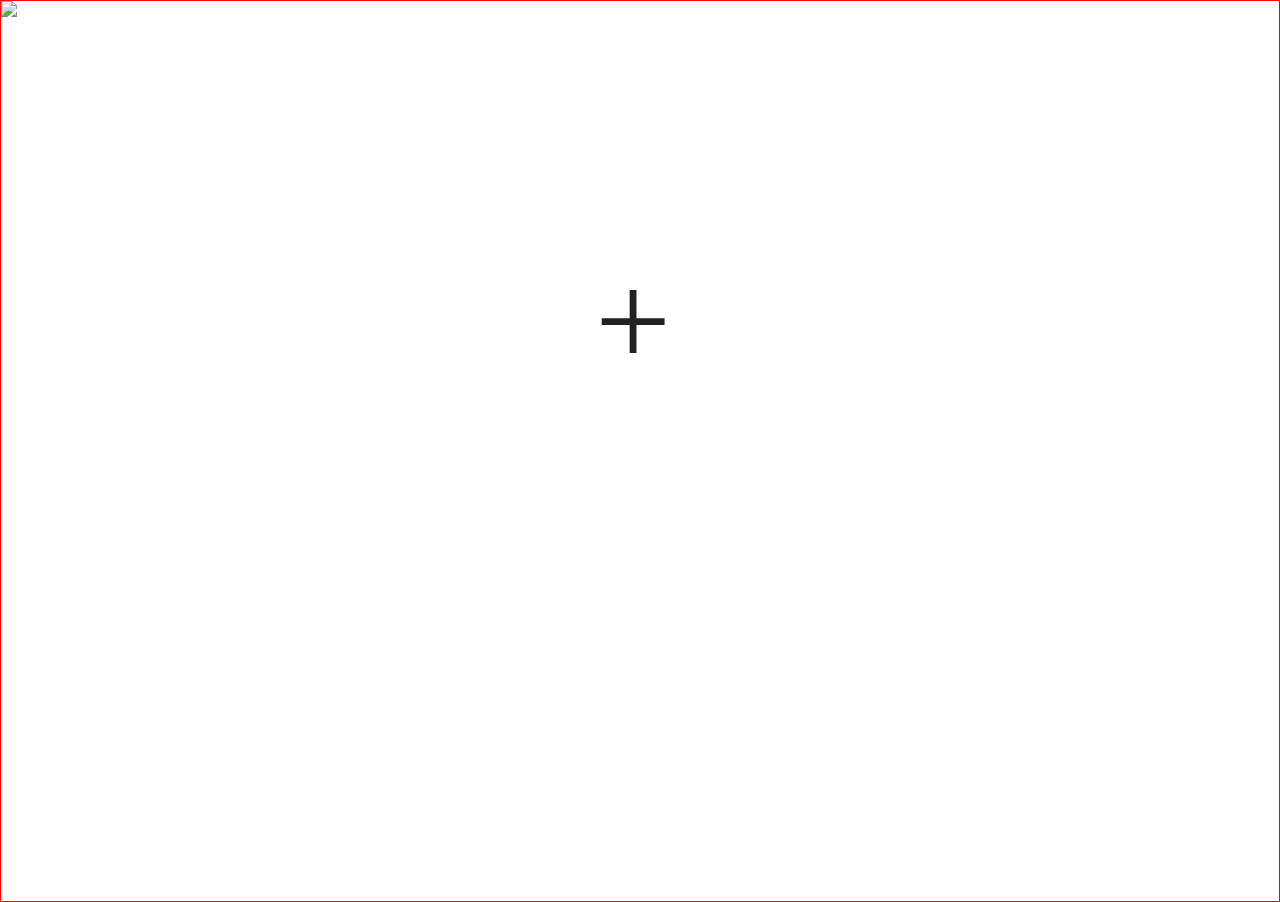
==== versionsolo.html @ 9f04e406 "Solo" ====
<!doctype html>
<html class="no-js" lang="">
    <head>
        <meta charset="utf-8">
        <title>Titre</title>
        <meta name="description" content="">
        <meta name="viewport" content="width=device-width, initial-scale=1">
        <link rel="stylesheet" href="style.css">
        <style>
        p {
            font-family: "Comic Sans", "Courier", sans-serif;
        }
        </style>
    </head>
    <body onload="animation();">
        <section class="ecran ecran1">
			<div class="plancher"></div>
			<div class="personnage"><img src="DOG.png"></div>
		</section>

		<script src="jquery.js"></script>

		<script src="index.js"></script>


    </body>
</html>
---- style.css ----
/* ==============
   Style de base
   ============== */

html {
    color: #222;
    background-color: #eee;
}
body {
  display: flex; /* or inline-flex */
  margin: 0;

}
.ecran {
  background-color: #fff;
  border: 1px solid red;
  flex: 1 0;
  height: 100vh;
  position: relative;
}
.ecran2 {
  border-color: blue;


}
.plus {
	font-size: 15vmin;
	top: 0vh;
	left: calc(50% - 5vmin);

	position: absolute;

}
.personnage {
	width: 100%;
	height: auto;
}
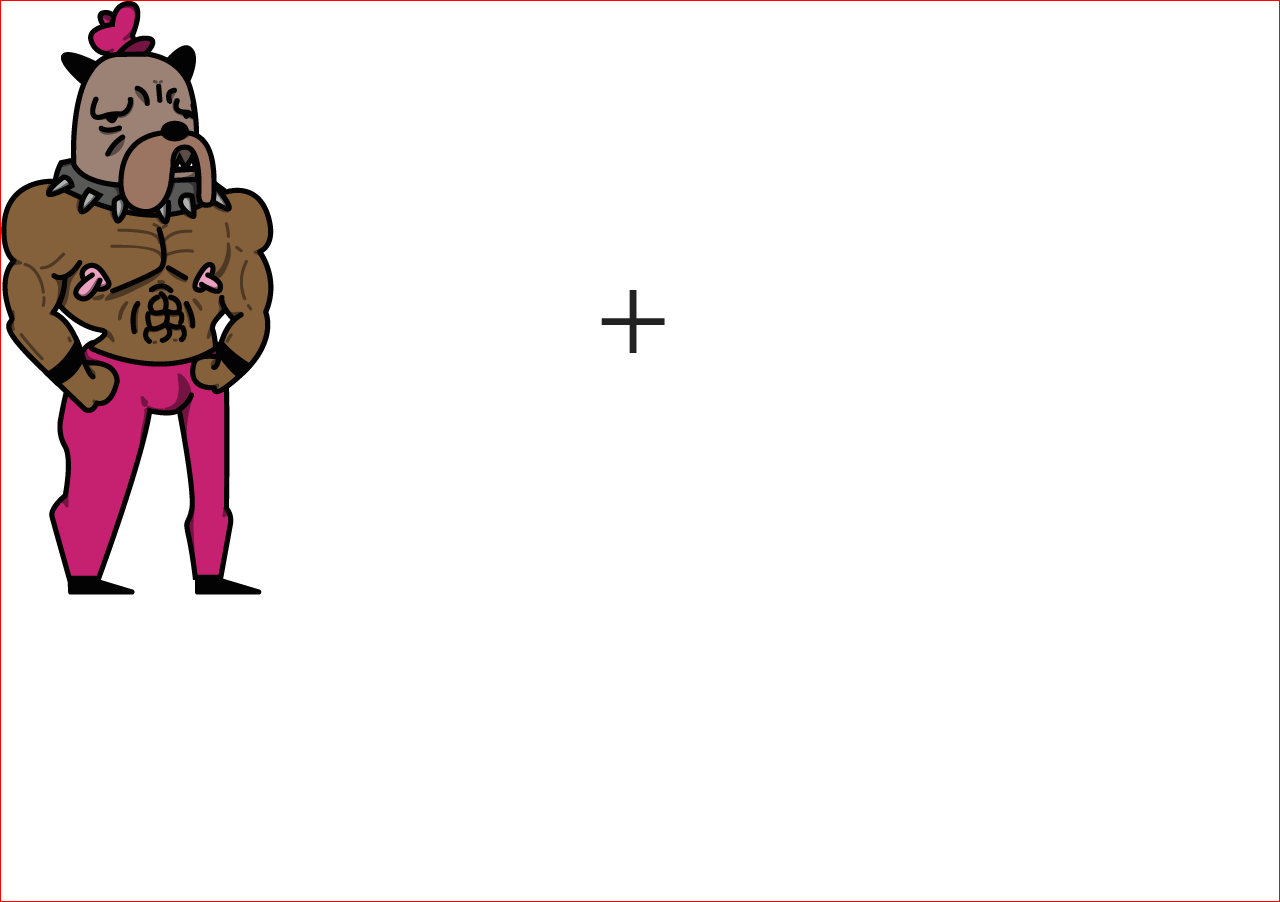
==== commit 0b9cd347: "dog/correction" ====
--- a/versionsolo.html
+++ b/versionsolo.html
@@ -15,7 +15,7 @@
     <body onload="animation();">
         <section class="ecran ecran1">
 			<div class="plancher"></div>
-			<div class="personnage"><img src="DOG.png"></div>
+			<div class="personnage"><img src="personnages/DOG.png"></div>
 		</section>
 
 		<script src="jquery.js"></script>
